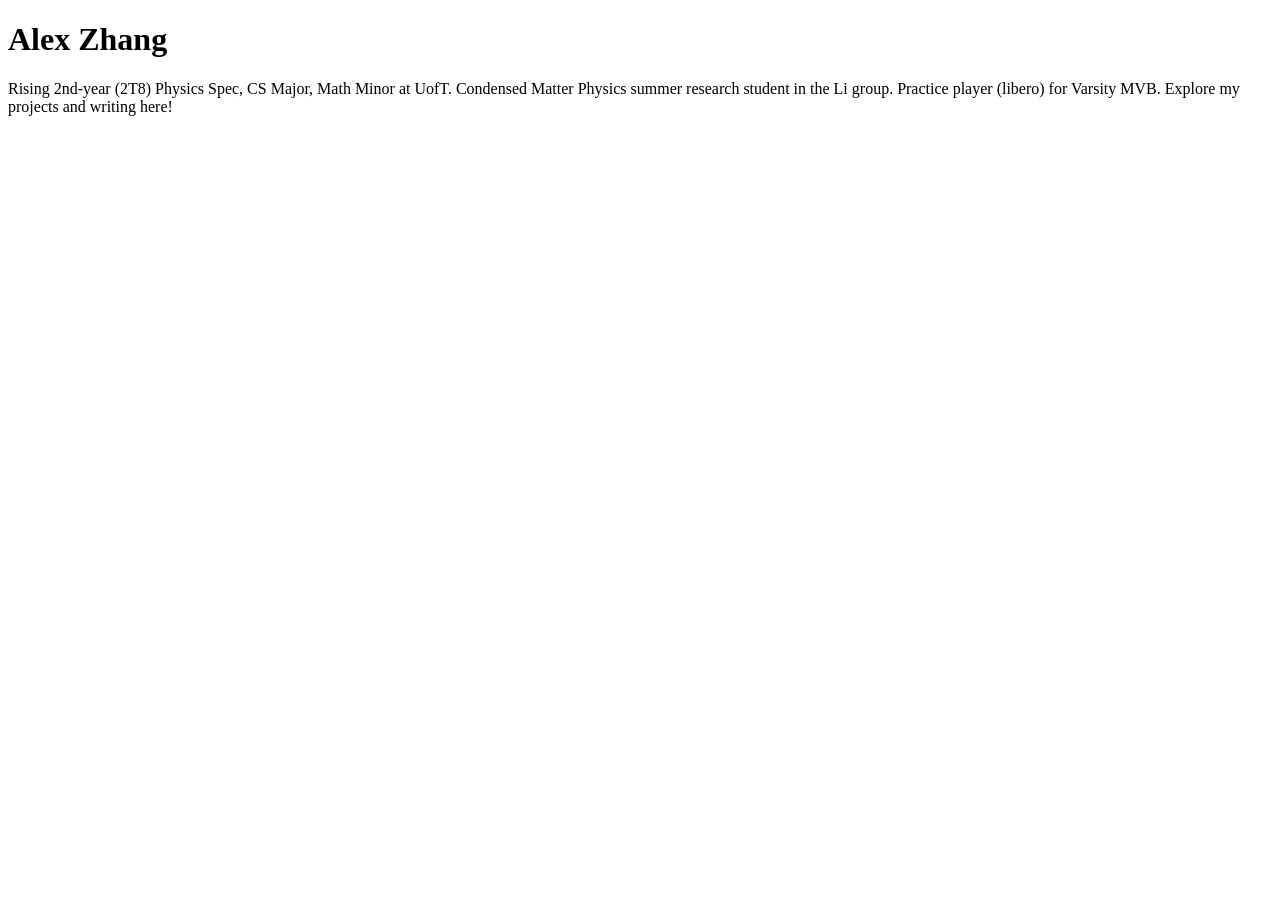
==== docs/index.html @ 8d64fb9b "new directories and hyperlinks" ====
<!DOCTYPE html>
<html lang="en">
<head>
    <meta charset="UTF-8">
    <title>Alex Zhang <span><a href="alex-zzz1.github.io/blog">BLOG</a></span> <span><a href="alex-zzz1.github.io/projects">PROJECTS</a></span> <span><a href="alex-zzz1.github.io/about">ABOUT</a></span></title>
    <link rel="stylesheet" href="style.css">
</head>
<body>
    <h1>Alex Zhang</h1>
    <p>Rising 2nd-year (2T8) Physics Spec, CS Major, Math Minor at UofT. Condensed Matter Physics summer research student in the Li group. Practice player (libero) for Varsity MVB. Explore my projects and writing here!</p>
</body>
</html>
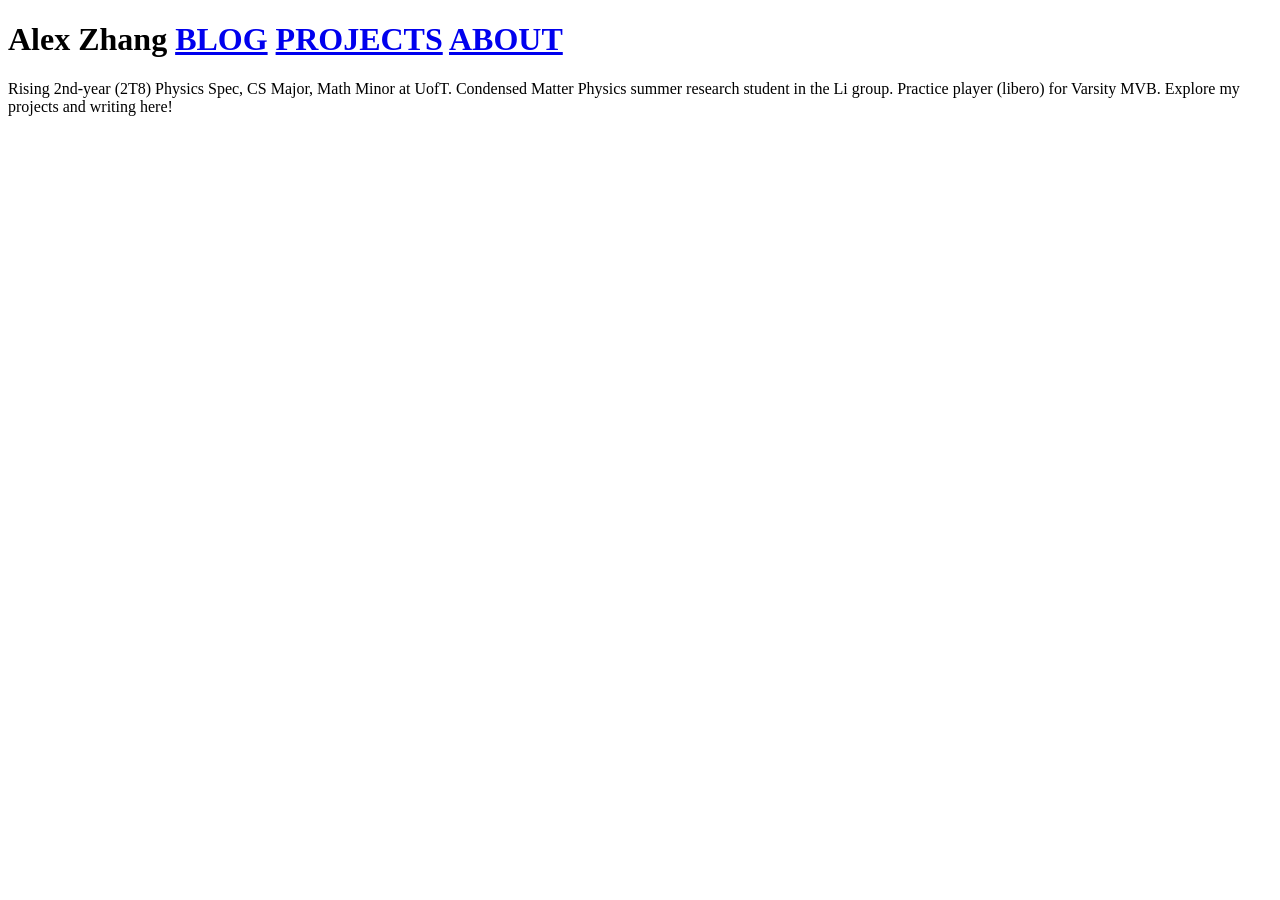
==== commit 0392e48b: "out of title and into header" ====
--- a/docs/index.html
+++ b/docs/index.html
@@ -2,11 +2,11 @@
 <html lang="en">
 <head>
     <meta charset="UTF-8">
-    <title>Alex Zhang <span><a href="alex-zzz1.github.io/blog">BLOG</a></span> <span><a href="alex-zzz1.github.io/projects">PROJECTS</a></span> <span><a href="alex-zzz1.github.io/about">ABOUT</a></span></title>
+    <title>Alex Zhang</title>
     <link rel="stylesheet" href="style.css">
 </head>
 <body>
-    <h1>Alex Zhang</h1>
+    <h1>Alex Zhang <span><a href="alex-zzz1.github.io/blog">BLOG</a></span> <span><a href="alex-zzz1.github.io/projects">PROJECTS</a></span> <span><a href="alex-zzz1.github.io/about">ABOUT</a></span></h1>
     <p>Rising 2nd-year (2T8) Physics Spec, CS Major, Math Minor at UofT. Condensed Matter Physics summer research student in the Li group. Practice player (libero) for Varsity MVB. Explore my projects and writing here!</p>
 </body>
 </html>
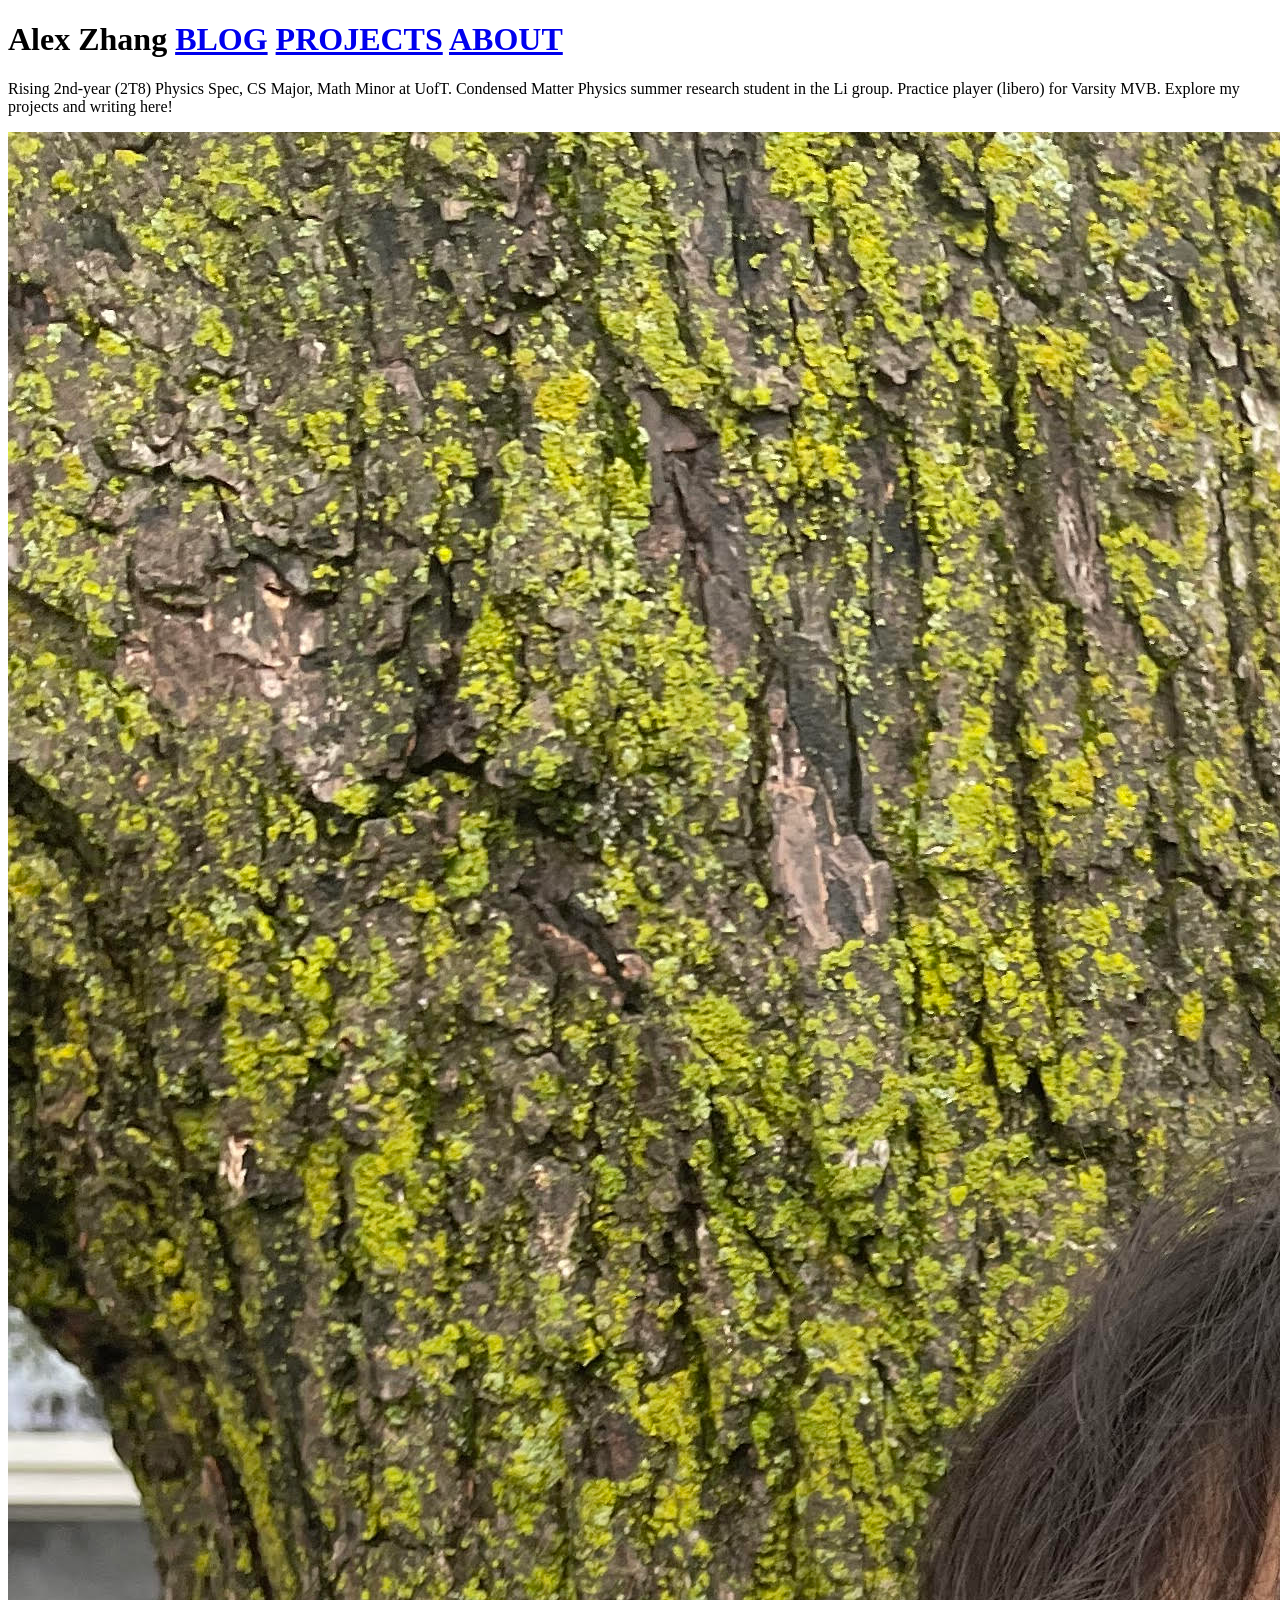
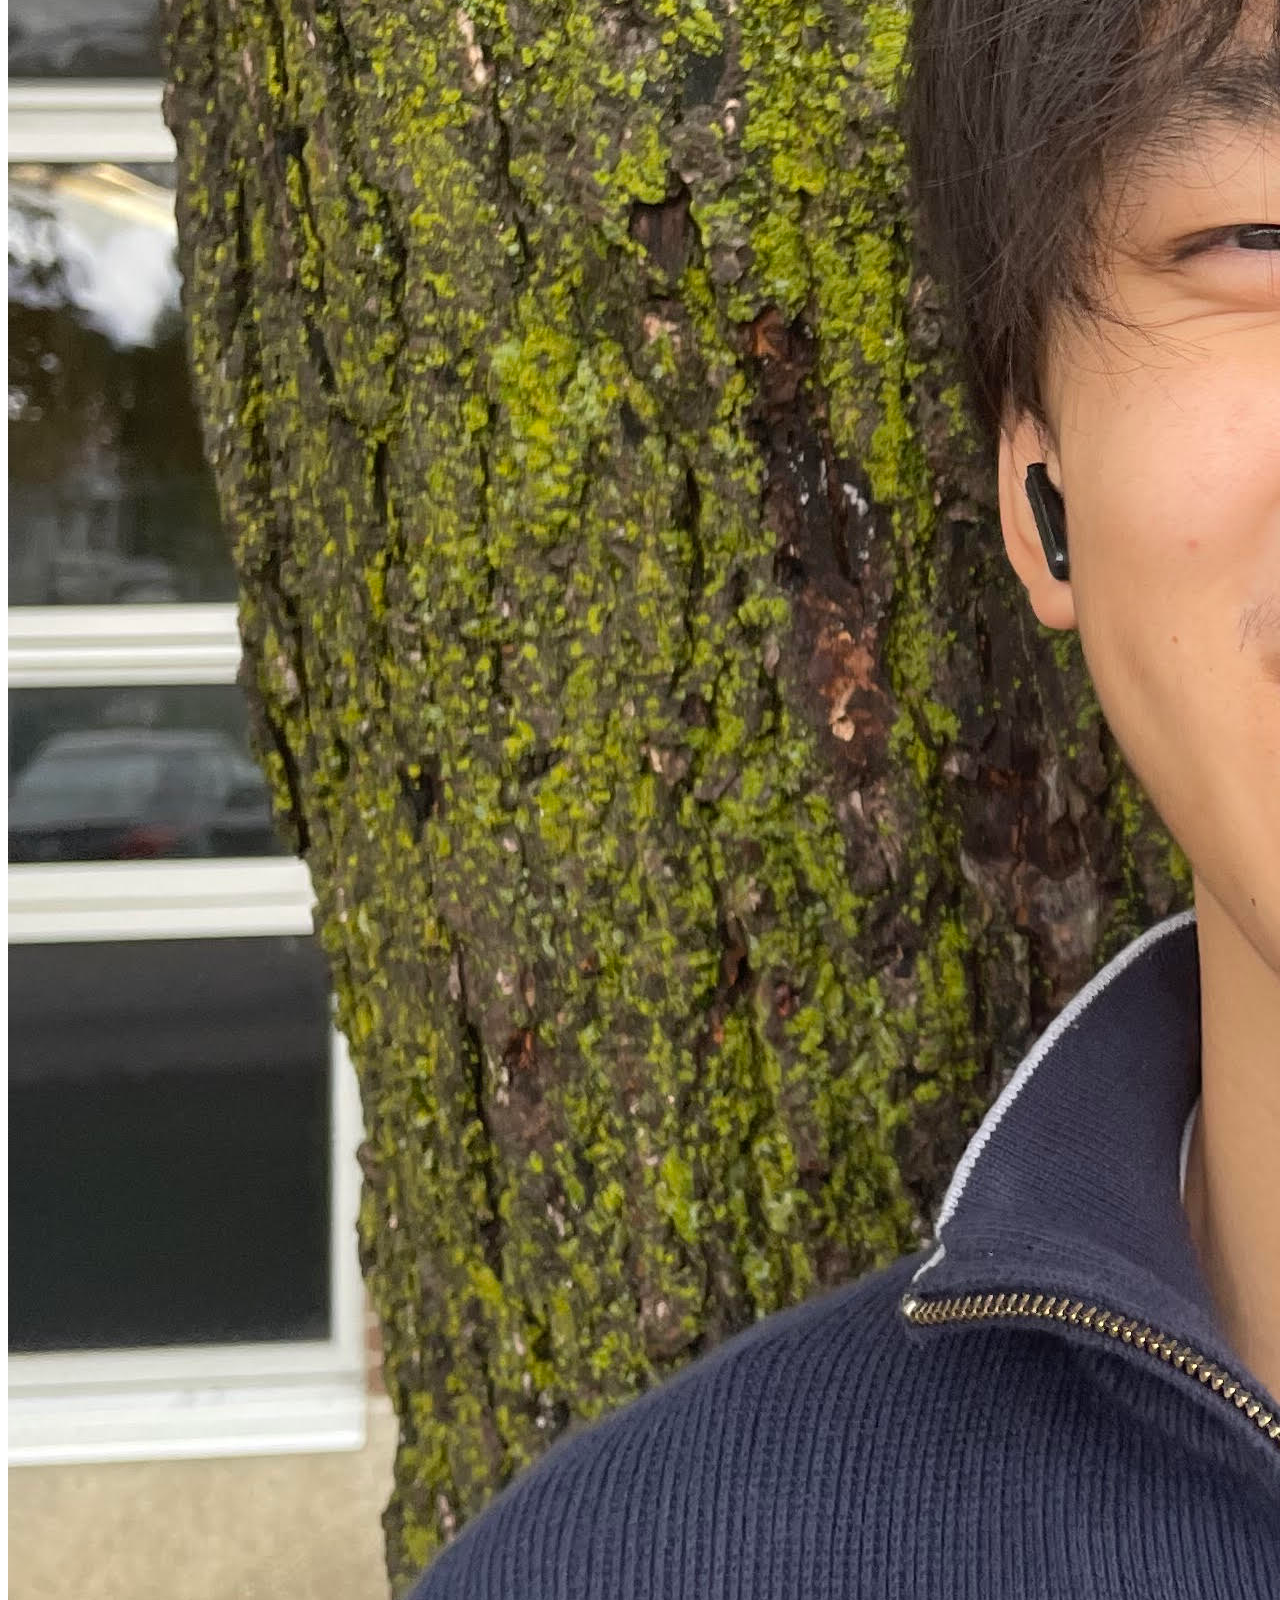
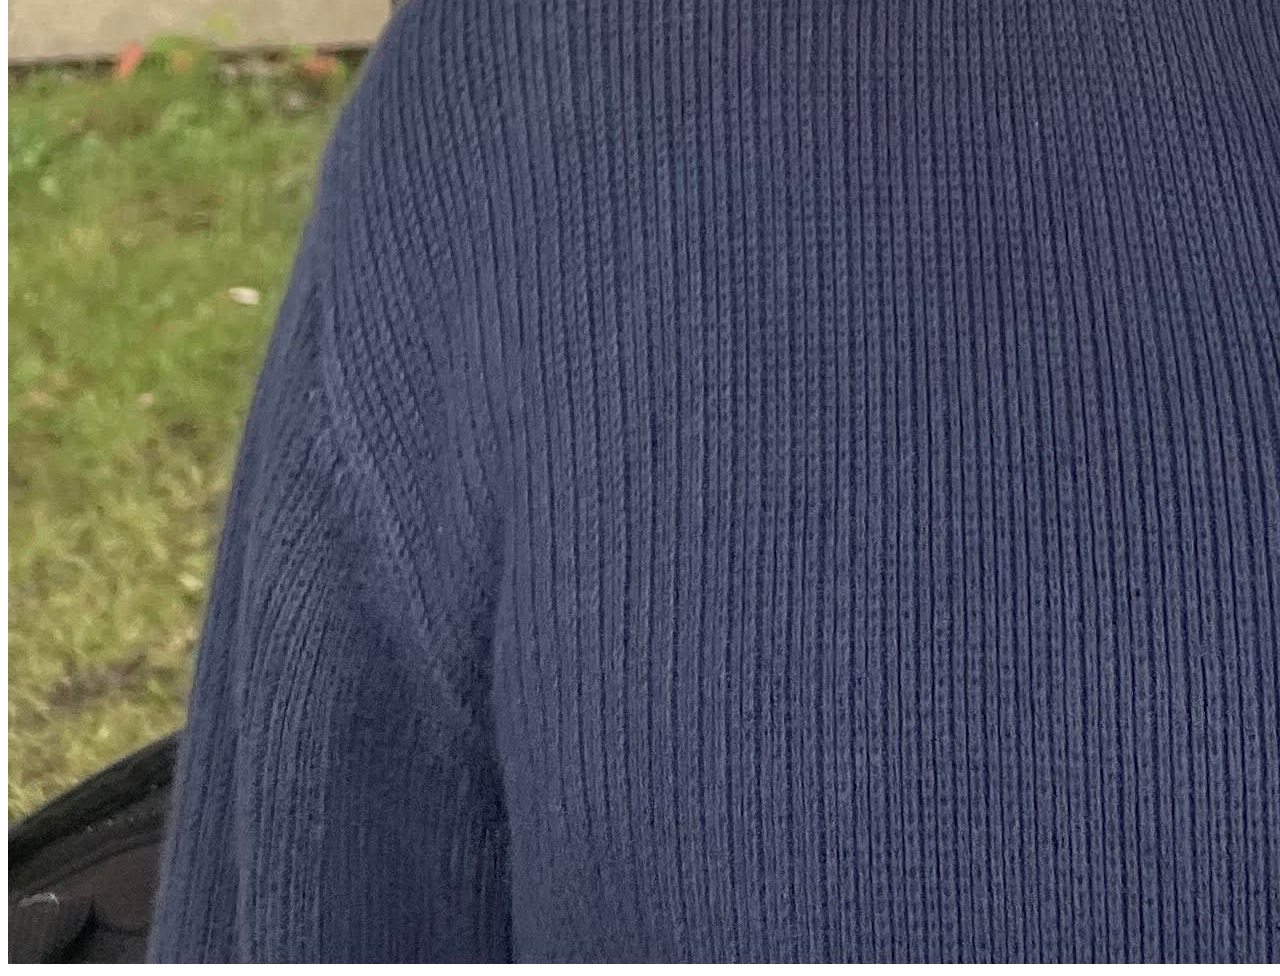
==== commit 667ee7cf: "image and pdf host" ====
--- a/docs/index.html
+++ b/docs/index.html
@@ -6,7 +6,8 @@
     <link rel="stylesheet" href="style.css">
 </head>
 <body>
-    <h1>Alex Zhang <span><a href="alex-zzz1.github.io/blog">BLOG</a></span> <span><a href="alex-zzz1.github.io/projects">PROJECTS</a></span> <span><a href="alex-zzz1.github.io/about">ABOUT</a></span></h1>
+    <h1>Alex Zhang <span><a href="https://alex-zzz1.github.io/blog">BLOG</a></span> <span><a href="https://alex-zzz1.github.io/projects">PROJECTS</a></span> <span><a href="https://alex-zzz1.github.io/about">ABOUT</a></span></h1>
     <p>Rising 2nd-year (2T8) Physics Spec, CS Major, Math Minor at UofT. Condensed Matter Physics summer research student in the Li group. Practice player (libero) for Varsity MVB. Explore my projects and writing here!</p>
+    <img src="profilepic.jpg">
 </body>
 </html>
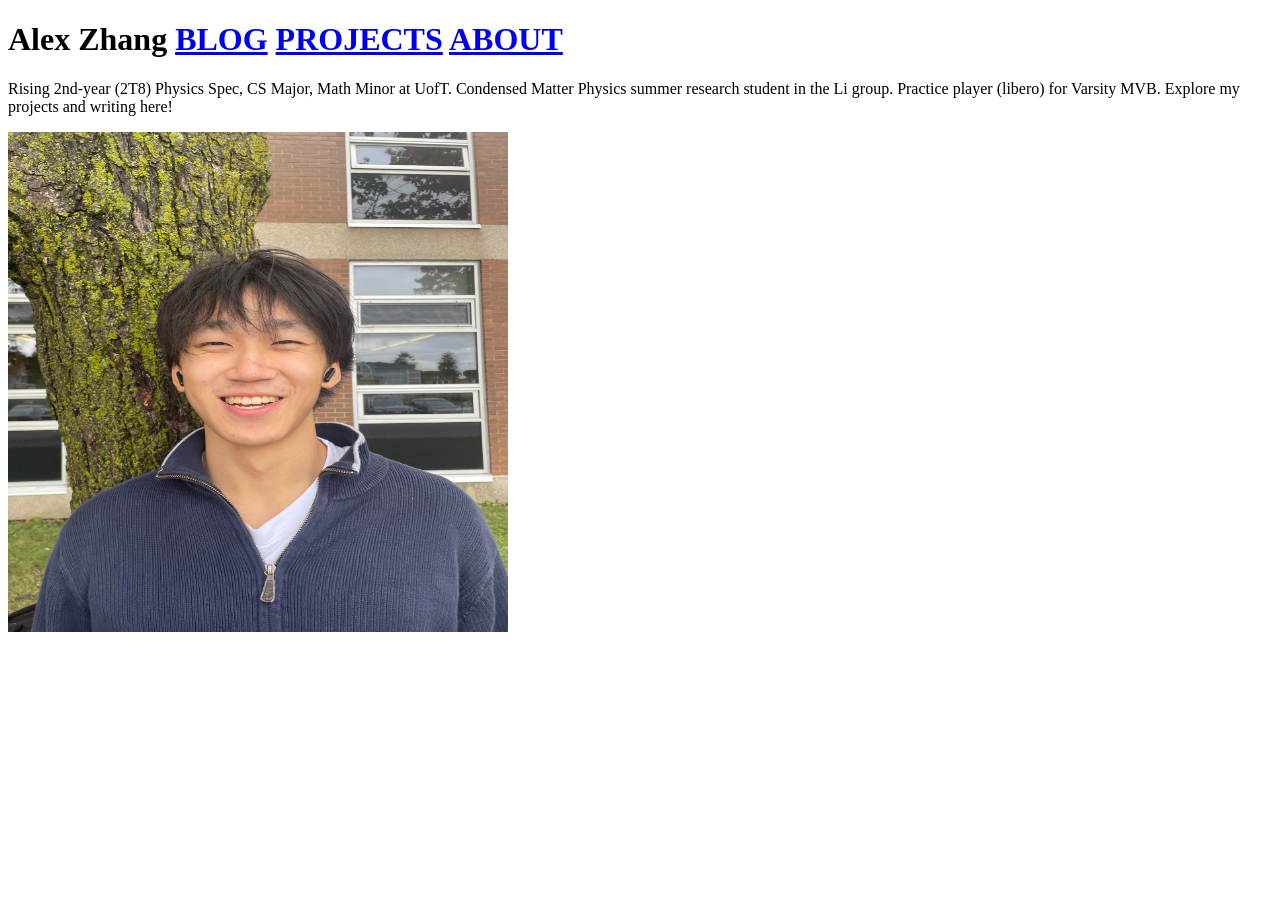
==== commit 4d051d33: "imag smaller" ====
--- a/docs/index.html
+++ b/docs/index.html
@@ -8,6 +8,6 @@
 <body>
     <h1>Alex Zhang <span><a href="https://alex-zzz1.github.io/blog">BLOG</a></span> <span><a href="https://alex-zzz1.github.io/projects">PROJECTS</a></span> <span><a href="https://alex-zzz1.github.io/about">ABOUT</a></span></h1>
     <p>Rising 2nd-year (2T8) Physics Spec, CS Major, Math Minor at UofT. Condensed Matter Physics summer research student in the Li group. Practice player (libero) for Varsity MVB. Explore my projects and writing here!</p>
-    <img src="profilepic.jpg">
+    <img src="profilepic.jpg" width="500" height="500">
 </body>
 </html>
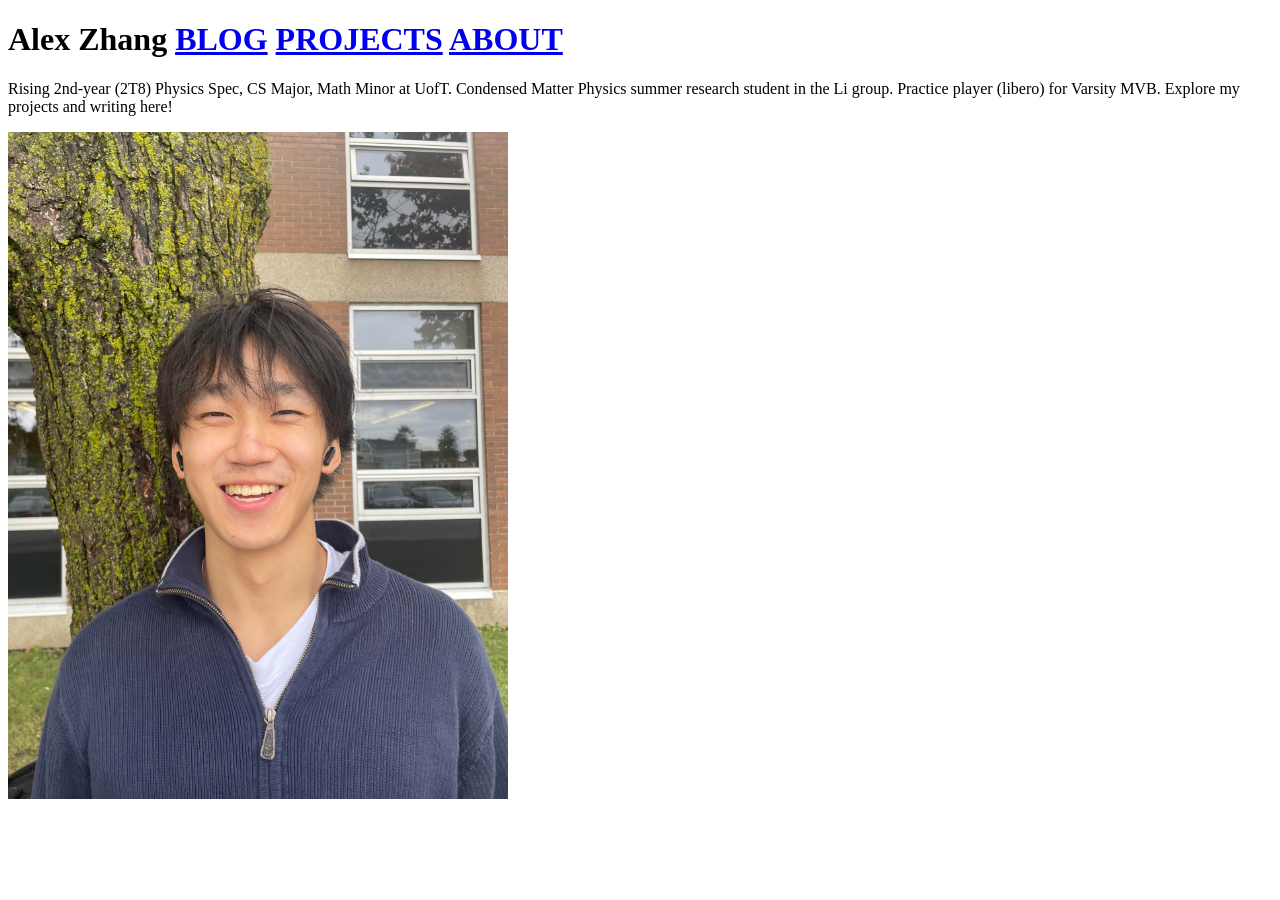
==== commit 2c9c9032: "size" ====
--- a/docs/index.html
+++ b/docs/index.html
@@ -8,6 +8,6 @@
 <body>
     <h1>Alex Zhang <span><a href="https://alex-zzz1.github.io/blog">BLOG</a></span> <span><a href="https://alex-zzz1.github.io/projects">PROJECTS</a></span> <span><a href="https://alex-zzz1.github.io/about">ABOUT</a></span></h1>
     <p>Rising 2nd-year (2T8) Physics Spec, CS Major, Math Minor at UofT. Condensed Matter Physics summer research student in the Li group. Practice player (libero) for Varsity MVB. Explore my projects and writing here!</p>
-    <img src="profilepic.jpg" width="500" height="500">
+    <img src="profilepic.jpg" width="500">
 </body>
 </html>
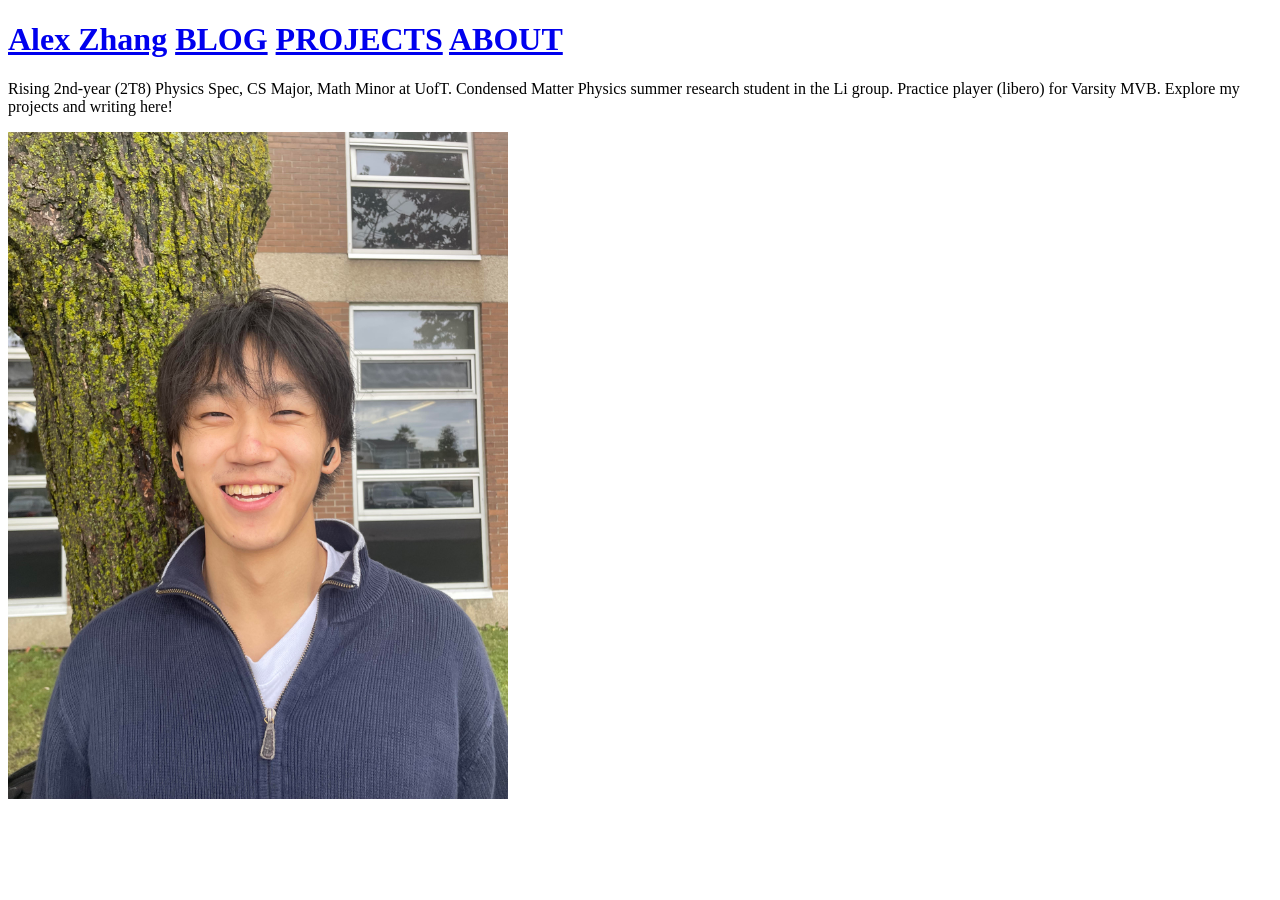
==== commit 76cf4798: "fixed header links" ====
--- a/docs/index.html
+++ b/docs/index.html
@@ -6,7 +6,7 @@
     <link rel="stylesheet" href="style.css">
 </head>
 <body>
-    <h1>Alex Zhang <span><a href="https://alex-zzz1.github.io/blog">BLOG</a></span> <span><a href="https://alex-zzz1.github.io/projects">PROJECTS</a></span> <span><a href="https://alex-zzz1.github.io/about">ABOUT</a></span></h1>
+    <h1><a href="https://alex-zzz1.github.io">Alex Zhang</a> <span><a href="https://alex-zzz1.github.io/blog">BLOG</a></span> <span><a href="https://alex-zzz1.github.io/projects">PROJECTS</a></span> <span><a href="https://alex-zzz1.github.io/about">ABOUT</a></span></h1>
     <p>Rising 2nd-year (2T8) Physics Spec, CS Major, Math Minor at UofT. Condensed Matter Physics summer research student in the Li group. Practice player (libero) for Varsity MVB. Explore my projects and writing here!</p>
     <img src="profilepic.jpg" width="500">
 </body>
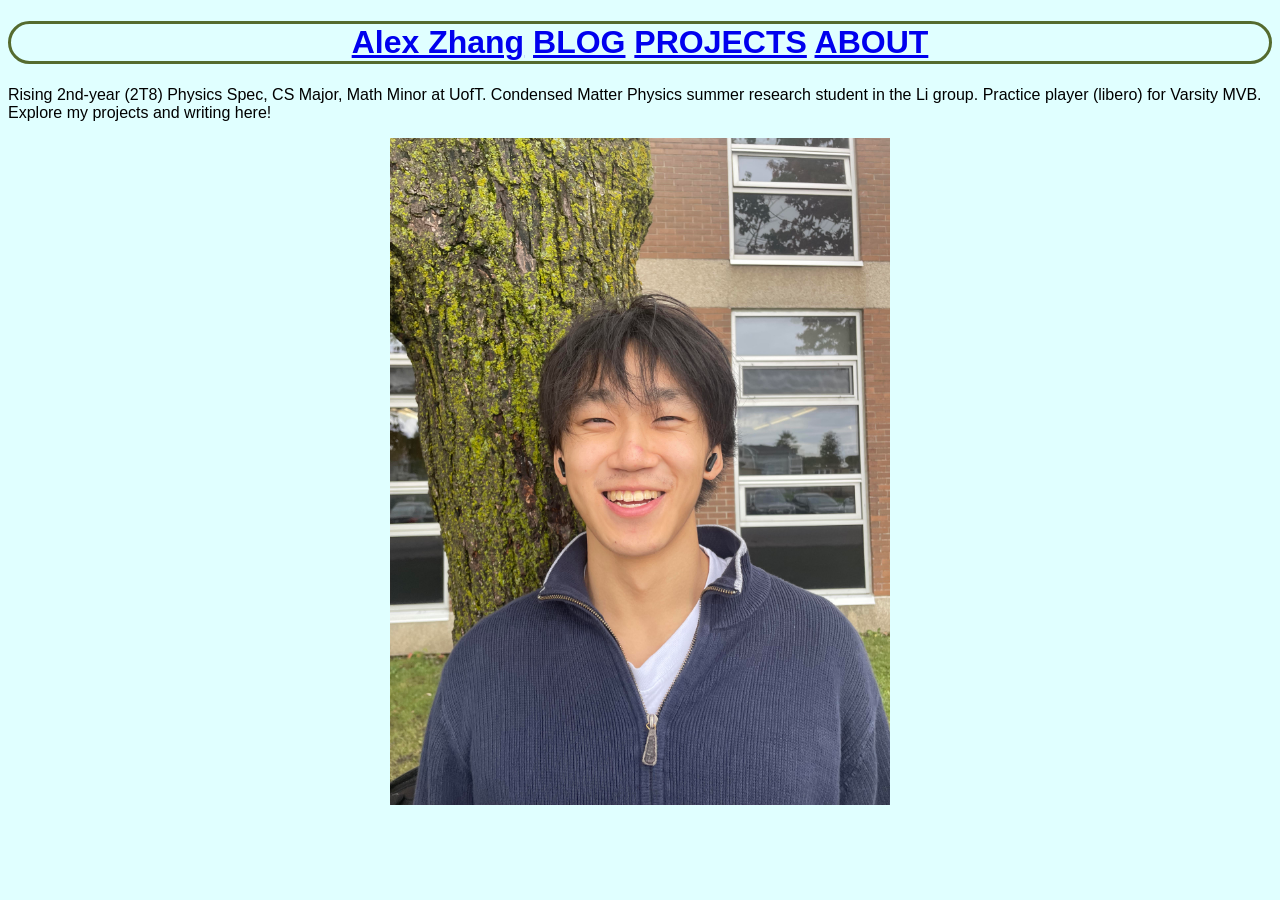
==== commit c9602fd5: "correct folder path for stylesheet" ====
--- a/docs/index.html
+++ b/docs/index.html
@@ -3,7 +3,7 @@
 <head>
     <meta charset="UTF-8">
     <title>Alex Zhang</title>
-    <link rel="stylesheet" href="style.css">
+    <link rel="stylesheet" href="/docs/style.css">
 </head>
 <body>
     <h1><a href="https://alex-zzz1.github.io">Alex Zhang</a> <span><a href="https://alex-zzz1.github.io/blog">BLOG</a></span> <span><a href="https://alex-zzz1.github.io/projects">PROJECTS</a></span> <span><a href="https://alex-zzz1.github.io/about">ABOUT</a></span></h1>
--- a/docs/style.css
+++ b/docs/style.css
@@ -0,0 +1,22 @@
+body {
+    background-color: lightcyan;
+}
+
+h1 {
+    text-align: center;
+    color: darkolivegreen;
+    font-family: 'Segoe UI', Tahoma, Geneva, Verdana, sans-serif;
+    border-style: solid;
+    border-radius: 25px
+}
+
+img {
+    display: block;
+    margin-left:auto;
+    margin-right: auto;
+}
+
+p {
+    font-family: 'Segoe UI', Tahoma, Geneva, Verdana, sans-serif;
+
+}
